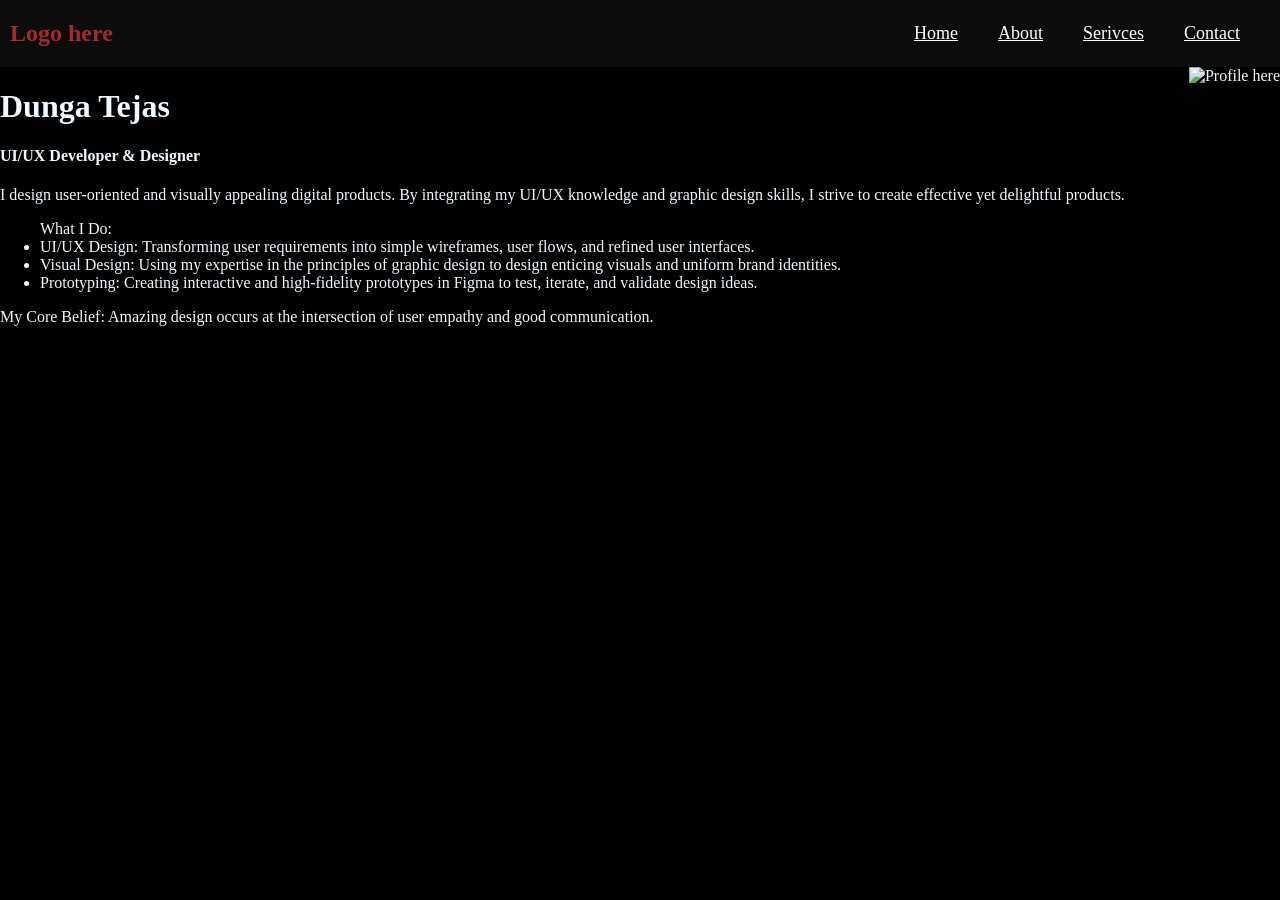
==== index.html @ 5c27f2ea "Add files via upload" ====
<!DOCTYPE html>
<html lang="en">

<head>
    <meta charset="UTF-8">
    <meta name="viewport" content="width=device-width, initial-scale=1.0">
    <title>Document</title>
    <link rel="stylesheet" href="style.css">
</head>

<body>
    <div class="navbar">
        <div class="nav-left">
            <h2>Logo here</h2>
        </div>
        <div class="nav-right">
            <a href="#home" class="icon"><i class="fa-regular fa-house"></i>Home</a>
            <a href="#about" class="icon">About</a>
            <a href="service" class="icon">Serivces</a>
            <a href="contact" class="icon"><i class="fa-solid fa-phone"></i>Contact</a>
        </div>
    </div>
    <div class="about-c">
        <div>
            <h1>Dunga Tejas</h1>
            <p><h4>UI/UX Developer & Designer</h4>
                I design user-oriented and visually appealing digital products. By integrating my UI/UX knowledge and
                graphic design skills, I strive to create effective yet delightful products.

                <ul>What I Do:

                <li>UI/UX Design: Transforming user requirements into simple wireframes, user flows, and refined user
                interfaces.</li>

                <li>Visual Design: Using my expertise in the principles of graphic design to design enticing visuals and
                uniform brand identities.</li>

                <li>Prototyping: Creating interactive and high-fidelity prototypes in Figma to test, iterate, and validate
                design ideas.</li>
                </ul>

                My Core Belief: Amazing design occurs at the intersection of user empathy and good communication.</p>
        </div>
        <div>
            <img src="" alt="Profile here">
        </div>
    </div>
</body>

</html>
---- style.css ----
body {
    background-color: black;
    margin: 0;
    color: aliceblue;
}
.navbar{
    background-color: rgb(12, 12, 12);
    display: flex;
    justify-content: space-between; 
}
.nav-left{
    padding-left: 10px;
    color: brown;

}
.nav-right{
    padding-right: 20px;
    display: flex;
    align-items: center;
}
.icon{
    padding: 10px;
    margin: 10px;
    color: rgb(255, 255, 255);
    font-size: large;
}
.about-c{
    display: flex;
    justify-content: space-between;
}
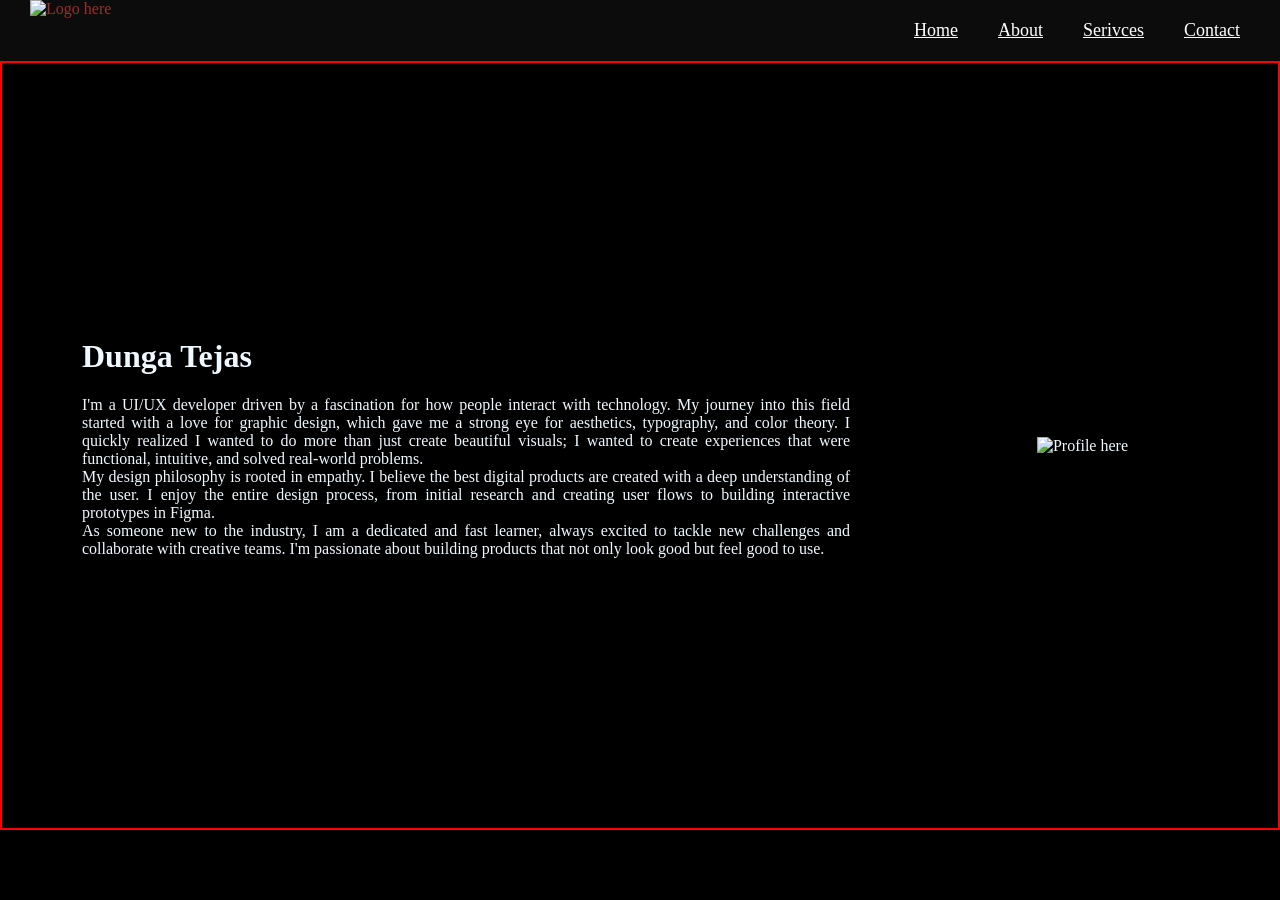
==== commit 941eba42: "Update index.html" ====
--- a/index.html
+++ b/index.html
@@ -11,7 +11,7 @@
 <body>
     <div class="navbar">
         <div class="nav-left">
-            <h2>Logo here</h2>
+            <img class="logo-img" src="https://res.cloudinary.com/deqfgxqqe/image/upload/v1755691091/Logo2_e_background_removal_f_png_e_improve_e_sharpen_mm6hlh.png" alt="Logo here">
         </div>
         <div class="nav-right">
             <a href="#home" class="icon"><i class="fa-regular fa-house"></i>Home</a>
@@ -20,31 +20,26 @@
             <a href="contact" class="icon"><i class="fa-solid fa-phone"></i>Contact</a>
         </div>
     </div>
-    <div class="about-c">
-        <div>
+    <div class="home">
+        <div class="home-left">
             <h1>Dunga Tejas</h1>
-            <p><h4>UI/UX Developer & Designer</h4>
-                I design user-oriented and visually appealing digital products. By integrating my UI/UX knowledge and
-                graphic design skills, I strive to create effective yet delightful products.
+            <p class="para">I'm a UI/UX developer driven by a fascination for how people interact with technology. My journey into
+                this field started with a love for graphic design, which gave me a strong eye for aesthetics,
+                typography, and color theory. I quickly realized I wanted to do more than just create beautiful visuals;
+                I wanted to create experiences that were functional, intuitive, and solved real-world problems. <br>
 
-                <ul>What I Do:
+                My design philosophy is rooted in empathy. I believe the best digital products are created with a deep
+                understanding of the user. I enjoy the entire design process, from initial research and creating user
+                flows to building interactive prototypes in Figma. <br>
 
-                <li>UI/UX Design: Transforming user requirements into simple wireframes, user flows, and refined user
-                interfaces.</li>
-
-                <li>Visual Design: Using my expertise in the principles of graphic design to design enticing visuals and
-                uniform brand identities.</li>
-
-                <li>Prototyping: Creating interactive and high-fidelity prototypes in Figma to test, iterate, and validate
-                design ideas.</li>
-                </ul>
-
-                My Core Belief: Amazing design occurs at the intersection of user empathy and good communication.</p>
+                As someone new to the industry, I am a dedicated and fast learner, always excited to tackle new
+                challenges and collaborate with creative teams. I'm passionate about building products that not only
+                look good but feel good to use.</p>
         </div>
-        <div>
-            <img src="" alt="Profile here">
+        <div class="home-right">
+            <img class="image-logo" src="https://res.cloudinary.com/deqfgxqqe/image/upload/v1755690463/226E5A0505_lhsmla.jpg" alt="Profile here">
         </div>
     </div>
 </body>
 
-</html>+</html>
--- a/style.css
+++ b/style.css
@@ -9,7 +9,7 @@
     justify-content: space-between; 
 }
 .nav-left{
-    padding-left: 10px;
+    padding-left:30px;
     color: brown;
 
 }
@@ -24,7 +24,28 @@
     color: rgb(255, 255, 255);
     font-size: large;
 }
-.about-c{
+.home{
     display: flex;
     justify-content: space-between;
-}+    height: 85vh;
+    border: 2px solid red;
+    align-items: center;
+}
+.home-left{
+    width: 60vw;
+    padding-left: 80px;
+}
+.home-right{
+    
+    padding-right: 150px;
+}
+.logo-img{
+    height: 90px;
+}
+.image-logo{
+    height: 200px;
+    width: 140px;
+}
+.para{
+    text-align: justify;
+}
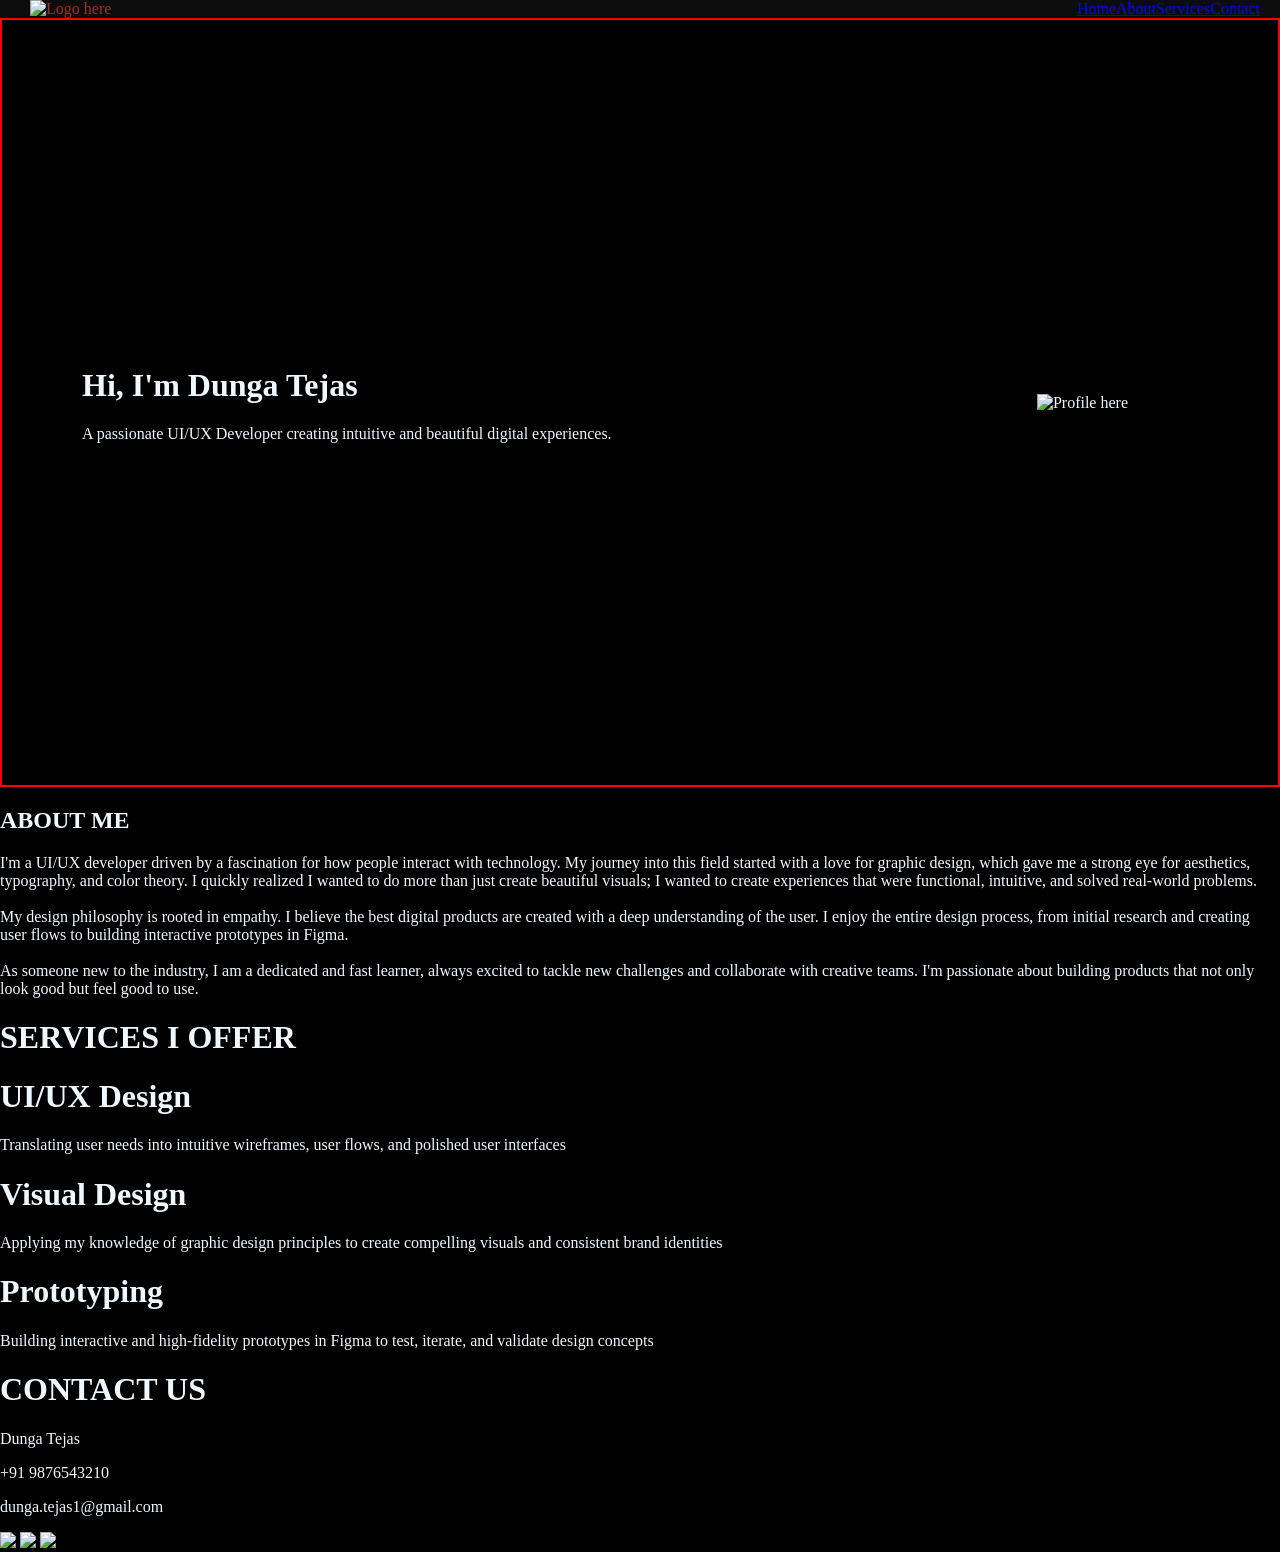
==== commit 9ced23bb: "Update index.html" ====
--- a/index.html
+++ b/index.html
@@ -4,42 +4,110 @@
 <head>
     <meta charset="UTF-8">
     <meta name="viewport" content="width=device-width, initial-scale=1.0">
-    <title>Document</title>
+    <title>Dunga Tejas | UI/UX Developer</title>
+    <link rel="preconnect" href="https://fonts.googleapis.com">
+    <link rel="preconnect" href="https://fonts.gstatic.com" crossorigin>
+    <link
+        href="https://fonts.googleapis.com/css2?family=Encode+Sans:wght@400;700&family=Montserrat:wght@700;900&display=swap"
+        rel="stylesheet">
     <link rel="stylesheet" href="style.css">
 </head>
 
 <body>
-    <div class="navbar">
+    <header class="navbar">
         <div class="nav-left">
-            <img class="logo-img" src="https://res.cloudinary.com/deqfgxqqe/image/upload/v1755691091/Logo2_e_background_removal_f_png_e_improve_e_sharpen_mm6hlh.png" alt="Logo here">
+            <img class="logo-img"
+                src="https://res.cloudinary.com/deqfgxqqe/image/upload/v1755691091/Logo2_e_background_removal_f_png_e_improve_e_sharpen_mm6hlh.png"
+                alt="Logo here">
         </div>
+
         <div class="nav-right">
-            <a href="#home" class="icon"><i class="fa-regular fa-house"></i>Home</a>
-            <a href="#about" class="icon">About</a>
-            <a href="service" class="icon">Serivces</a>
-            <a href="contact" class="icon"><i class="fa-solid fa-phone"></i>Contact</a>
+            <a href="#home" class="a-element">Home</a>
+            <a href="#about" class="a-element">About</a>
+            <a href="#Services" class="a-element">Services</a>
+            <a href="#contact" class="a-element">Contact</a>
         </div>
-    </div>
-    <div class="home">
-        <div class="home-left">
-            <h1>Dunga Tejas</h1>
-            <p class="para">I'm a UI/UX developer driven by a fascination for how people interact with technology. My journey into
-                this field started with a love for graphic design, which gave me a strong eye for aesthetics,
-                typography, and color theory. I quickly realized I wanted to do more than just create beautiful visuals;
-                I wanted to create experiences that were functional, intuitive, and solved real-world problems. <br>
+    </header>
+    <main>
+        <div class="home" id="about">
+            <div class="home-left">
+                <h1 class="home-h1">Hi, I'm <span class="highlight">Dunga Tejas</span></h1>
+                <p class="home-tagline">A passionate UI/UX Developer creating intuitive and beautiful digital
+                    experiences.</p>
+            </div>
+            <div class="home-right">
+                <img class="image-logo"
+                    src="https://res.cloudinary.com/deqfgxqqe/image/upload/v1755690463/226E5A0505_lhsmla.jpg"
+                    alt="Profile here">
+            </div>
+        </div>
+        <div class="about" id="about">
+            <div class="container">
+                <h2 class="section-heading">ABOUT ME</h2>
+                <div class="title-underline"></div>
+                <p class="about-p">I'm a UI/UX developer driven by a fascination for how people interact with
+                    technology. My
+                    journey into
+                    this field started with a love for graphic design, which gave me a strong eye for aesthetics,
+                    typography, and color theory. I quickly realized I wanted to do more than just create beautiful
+                    visuals;
+                    I wanted to create experiences that were functional, intuitive, and solved real-world problems.
+                    <br><br>
 
-                My design philosophy is rooted in empathy. I believe the best digital products are created with a deep
-                understanding of the user. I enjoy the entire design process, from initial research and creating user
-                flows to building interactive prototypes in Figma. <br>
+                    My design philosophy is rooted in empathy. I believe the best digital products are created with a
+                    deep
+                    understanding of the user. I enjoy the entire design process, from initial research and creating
+                    user
+                    flows to building interactive prototypes in Figma. <br><br>
 
-                As someone new to the industry, I am a dedicated and fast learner, always excited to tackle new
-                challenges and collaborate with creative teams. I'm passionate about building products that not only
-                look good but feel good to use.</p>
+                    As someone new to the industry, I am a dedicated and fast learner, always excited to tackle new
+                    challenges and collaborate with creative teams. I'm passionate about building products that not only
+                    look good but feel good to use.</p>
+            </div>
         </div>
-        <div class="home-right">
-            <img class="image-logo" src="https://res.cloudinary.com/deqfgxqqe/image/upload/v1755690463/226E5A0505_lhsmla.jpg" alt="Profile here">
+        <div class="Services" id="Services">
+            <h1 class="ser-h1">SERVICES I OFFER</h1>
+            <div class="service-sub-container">
+                <div class="Services-card">
+                    <h1 class="sc-h1">UI/UX Design</h1>
+                    <p class="sc-p">Translating user needs into intuitive wireframes, user flows, and polished user
+                        interfaces</p>
+                </div>
+                <div class="Services-card">
+                    <h1 class="sc-h1">Visual Design</h1>
+                    <p class="sc-p">Applying my knowledge of graphic design principles to create compelling visuals and
+                        consistent brand identities</p>
+                </div>
+                <div class="Services-card">
+                    <h1 class="sc-h1">Prototyping</h1>
+                    <p class="sc-p">Building interactive and high-fidelity prototypes in Figma to test, iterate, and
+                        validate design concepts</p>
+                </div>
+            </div>
         </div>
-    </div>
+        <div class="contact" id="contact">
+            <h1 class="ser-h1">CONTACT US</h1>
+            <div class="contact-info">
+                <p>Dunga Tejas</p>
+                <p>+91 9876543210</p>
+                <P>dunga.tejas1@gmail.com</P>
+            </div>
+            <div class="social-icons">
+                <div class="social-icon">
+                    <a href="https://www.instagram.com/tejas_selfish/">
+                        <img src="https://upload.wikimedia.org/wikipedia/commons/thumb/5/58/Instagram-Icon.png/960px-Instagram-Icon.png"
+                            class="social-icon-img"></a>
+
+                    <a href="https://github.com/Tejas3157">
+                        <img src="https://upload.wikimedia.org/wikipedia/commons/thumb/a/ae/Github-desktop-logo-symbol.svg/2048px-Github-desktop-logo-symbol.svg.png"
+                            class="social-icon-img"></a>
+
+                    <a href="https://www.linkedin.com/in/tejas-dunga-089b8a278">
+                        <img src="https://www.svgrepo.com/show/157006/linkedin.svg" class="social-icon-img"></a>
+                </div>
+            </div>
+        </div>
+    </main>
 </body>
 
 </html>
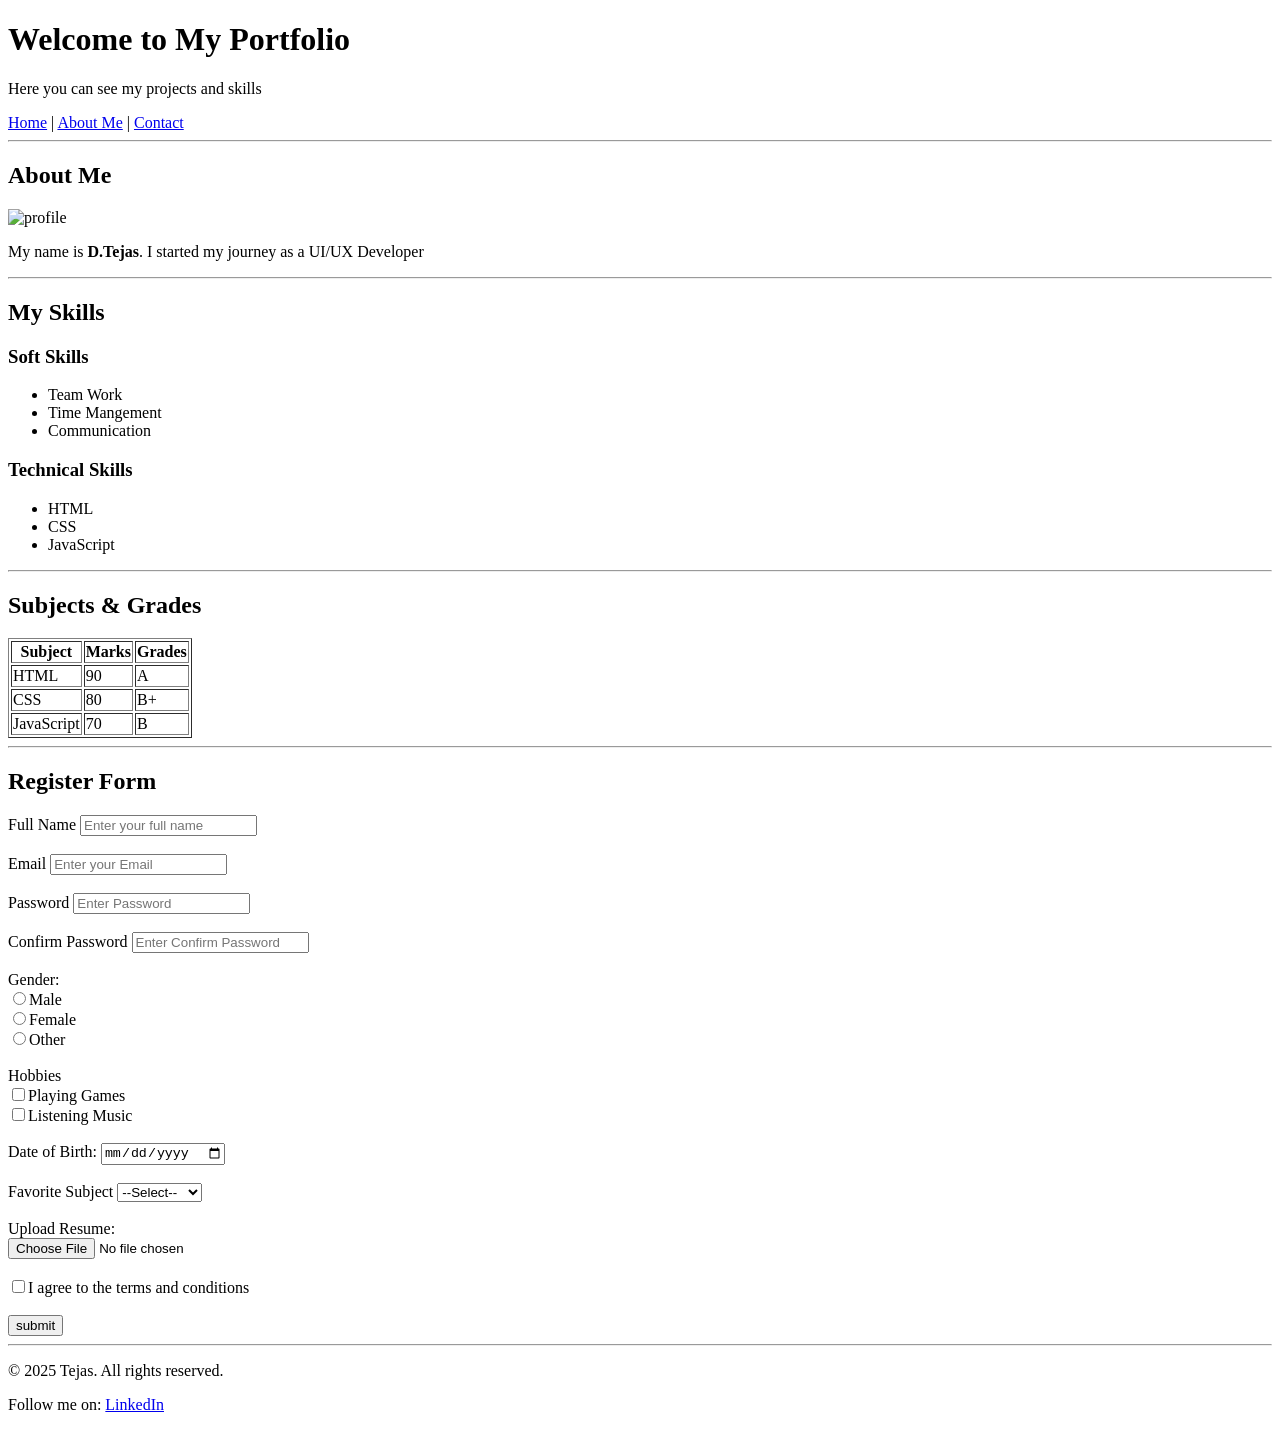
==== commit f6135e1e: "Update and rename sample.html to index.html" ====
--- a/index.html
+++ b/index.html
@@ -1,113 +1,112 @@
 <!DOCTYPE html>
 <html lang="en">
-
 <head>
     <meta charset="UTF-8">
     <meta name="viewport" content="width=device-width, initial-scale=1.0">
-    <title>Dunga Tejas | UI/UX Developer</title>
-    <link rel="preconnect" href="https://fonts.googleapis.com">
-    <link rel="preconnect" href="https://fonts.gstatic.com" crossorigin>
-    <link
-        href="https://fonts.googleapis.com/css2?family=Encode+Sans:wght@400;700&family=Montserrat:wght@700;900&display=swap"
-        rel="stylesheet">
-    <link rel="stylesheet" href="style.css">
+    <title>Tejas Portfolio</title>
 </head>
-
 <body>
-    <header class="navbar">
-        <div class="nav-left">
-            <img class="logo-img"
-                src="https://res.cloudinary.com/deqfgxqqe/image/upload/v1755691091/Logo2_e_background_removal_f_png_e_improve_e_sharpen_mm6hlh.png"
-                alt="Logo here">
+    <header>
+        <h1>Welcome to My Portfolio</h1>
+        <p>Here you can see my projects and skills</p>
+    </header>
+    <nav>
+        <a href="#home">Home</a> |
+        <a href="#about">About Me</a> |
+        <a href="#contact">Contact</a>
+    </nav>
+    <hr>
+    <main>
+        <div>
+            <h2>About Me</h2>
+            <img src="profile" alt="profile">
+            <p>My name is <strong>D.Tejas</strong>. I started my journey as a UI/UX Developer</p>
         </div>
-
-        <div class="nav-right">
-            <a href="#home" class="a-element">Home</a>
-            <a href="#about" class="a-element">About</a>
-            <a href="#Services" class="a-element">Services</a>
-            <a href="#contact" class="a-element">Contact</a>
+        <hr>
+        <div>
+            <h2>My Skills</h2>
+            <h3>Soft Skills</h3>
+            <ul>
+                <li>Team Work</li>
+                <li>Time Mangement</li>
+                <li>Communication</li>
+            </ul>
+            <h3>Technical Skills</h3>
+            <ul>
+                <li>HTML</li>
+                <li>CSS</li>
+                <li>JavaScript</li>
+            </ul>
         </div>
-    </header>
-    <main>
-        <div class="home" id="about">
-            <div class="home-left">
-                <h1 class="home-h1">Hi, I'm <span class="highlight">Dunga Tejas</span></h1>
-                <p class="home-tagline">A passionate UI/UX Developer creating intuitive and beautiful digital
-                    experiences.</p>
-            </div>
-            <div class="home-right">
-                <img class="image-logo"
-                    src="https://res.cloudinary.com/deqfgxqqe/image/upload/v1755690463/226E5A0505_lhsmla.jpg"
-                    alt="Profile here">
-            </div>
+        <hr>
+        <div>
+            <h2>Subjects & Grades</h2>
+            <table border="1px">
+                <tr>
+                    <th>Subject</th>
+                    <th>Marks</th>
+                    <th>Grades</th>
+                </tr>
+                <tr>
+                    <td>HTML</td>
+                    <td>90</td>
+                    <td>A</td>
+                </tr>
+                <tr>
+                    <td>CSS</td>
+                    <td>80</td>
+                    <td>B+</td>
+                </tr>
+                <tr>
+                    <td>JavaScript</td>
+                    <td>70</td>
+                    <td>B</td>
+                </tr>
+            </table>
         </div>
-        <div class="about" id="about">
-            <div class="container">
-                <h2 class="section-heading">ABOUT ME</h2>
-                <div class="title-underline"></div>
-                <p class="about-p">I'm a UI/UX developer driven by a fascination for how people interact with
-                    technology. My
-                    journey into
-                    this field started with a love for graphic design, which gave me a strong eye for aesthetics,
-                    typography, and color theory. I quickly realized I wanted to do more than just create beautiful
-                    visuals;
-                    I wanted to create experiences that were functional, intuitive, and solved real-world problems.
-                    <br><br>
-
-                    My design philosophy is rooted in empathy. I believe the best digital products are created with a
-                    deep
-                    understanding of the user. I enjoy the entire design process, from initial research and creating
-                    user
-                    flows to building interactive prototypes in Figma. <br><br>
-
-                    As someone new to the industry, I am a dedicated and fast learner, always excited to tackle new
-                    challenges and collaborate with creative teams. I'm passionate about building products that not only
-                    look good but feel good to use.</p>
-            </div>
-        </div>
-        <div class="Services" id="Services">
-            <h1 class="ser-h1">SERVICES I OFFER</h1>
-            <div class="service-sub-container">
-                <div class="Services-card">
-                    <h1 class="sc-h1">UI/UX Design</h1>
-                    <p class="sc-p">Translating user needs into intuitive wireframes, user flows, and polished user
-                        interfaces</p>
-                </div>
-                <div class="Services-card">
-                    <h1 class="sc-h1">Visual Design</h1>
-                    <p class="sc-p">Applying my knowledge of graphic design principles to create compelling visuals and
-                        consistent brand identities</p>
-                </div>
-                <div class="Services-card">
-                    <h1 class="sc-h1">Prototyping</h1>
-                    <p class="sc-p">Building interactive and high-fidelity prototypes in Figma to test, iterate, and
-                        validate design concepts</p>
-                </div>
-            </div>
-        </div>
-        <div class="contact" id="contact">
-            <h1 class="ser-h1">CONTACT US</h1>
-            <div class="contact-info">
-                <p>Dunga Tejas</p>
-                <p>+91 9876543210</p>
-                <P>dunga.tejas1@gmail.com</P>
-            </div>
-            <div class="social-icons">
-                <div class="social-icon">
-                    <a href="https://www.instagram.com/tejas_selfish/">
-                        <img src="https://upload.wikimedia.org/wikipedia/commons/thumb/5/58/Instagram-Icon.png/960px-Instagram-Icon.png"
-                            class="social-icon-img"></a>
-
-                    <a href="https://github.com/Tejas3157">
-                        <img src="https://upload.wikimedia.org/wikipedia/commons/thumb/a/ae/Github-desktop-logo-symbol.svg/2048px-Github-desktop-logo-symbol.svg.png"
-                            class="social-icon-img"></a>
-
-                    <a href="https://www.linkedin.com/in/tejas-dunga-089b8a278">
-                        <img src="https://www.svgrepo.com/show/157006/linkedin.svg" class="social-icon-img"></a>
-                </div>
-            </div>
-        </div>
+        <hr>
+        <div>
+            <h2>Register Form</h2>
+            <form action="/submit">
+                <label for="name">Full Name</label>
+                <input type="text" name="fullname" id="fullname" placeholder="Enter your full name" required><br><br>
+                <label for="email">Email</label>
+                <input type="email" name="email" id="emai" placeholder="Enter your Email" required><br><br>
+                <label for="password">Password</label>
+                <input type="password" name="password" id="password" placeholder="Enter Password" required><br><br>
+                <label for="password">Confirm Password</label>
+                <input type="password" name="Confirm password" id="Confirm password" placeholder="Enter Confirm Password" required><br><br>
+                <label for="gender">Gender:</label><br>
+                <input type="radio" name="gender" value="male">Male <br>
+                <input type="radio" name="gender" value="female">Female <br>
+                <input type="radio" name="gender" value="other">Other <br><br>
+                <label for="hobbies">Hobbies</label><br>
+                <input type="checkbox" name="hobbies" value="playing games">Playing Games <br>
+                <input type="checkbox" name="hobbies" value="listening music">Listening Music <br><br>
+                <label for="dob">Date of Birth:</label>
+                <input type="date" name="dob" id="dob" required><br><br>
+                <label for="subject">Favorite Subject</label>
+                <select name="subject" id="subject">
+                    <option value="">--Select--</option>
+                    <option value="html">HTML</option>
+                    <option value="css">CSS</option>
+                    <option value="javascript">JavaScript</option>
+                </select><br><br>
+                <label for="resume">Upload Resume:</label><br>
+                <input type="file" name="resume" id="resume" required><br><br>
+                <label>
+                    <input type="checkbox">I agree to the terms and conditions
+                </label><br><br>
+                <input type="submit" value="submit">
+            </form>
+         </div>
     </main>
+    <hr>
+    <footer>
+        <p>© 2025 Tejas. All rights reserved.</p>
+        <p>Follow me on:
+            <a href="https://www.linkedin.com/in/tejas-dunga-089b8a278">LinkedIn</a>
+        </p>
+    </footer>
 </body>
-
 </html>
